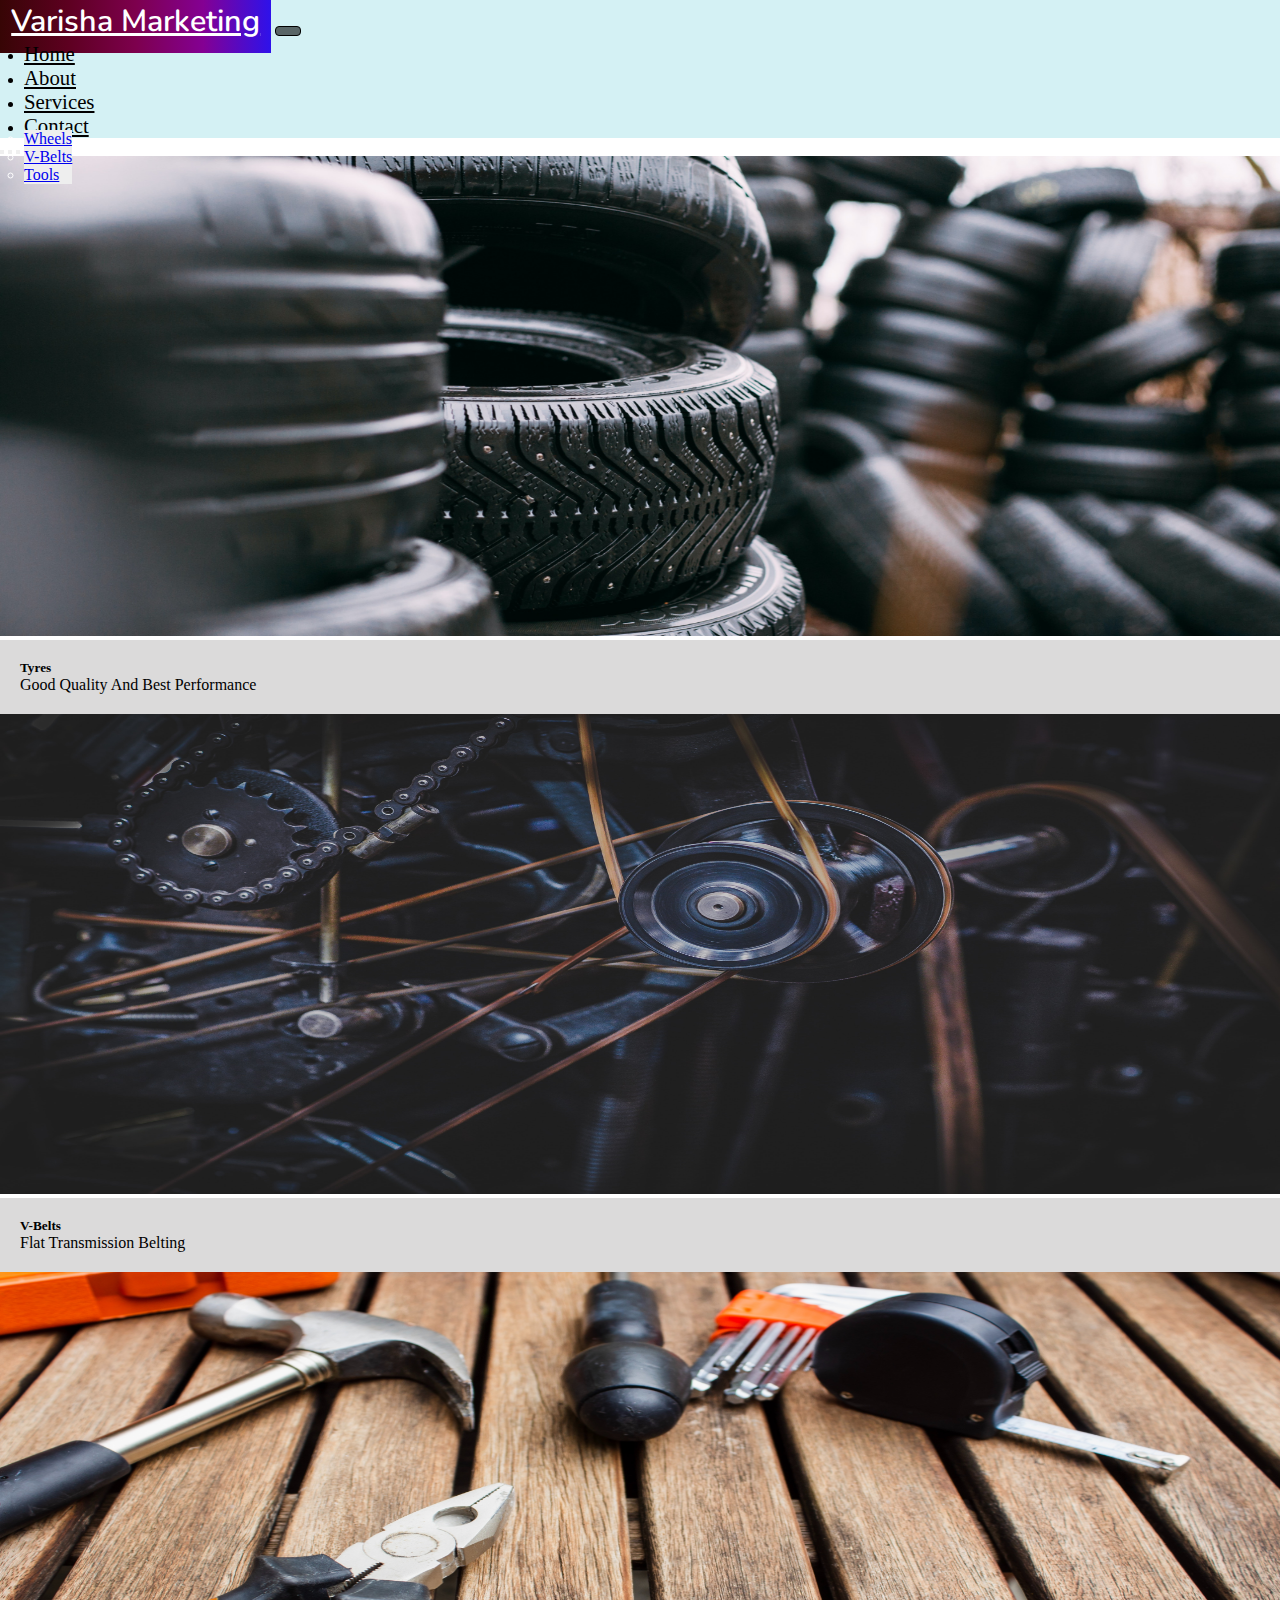
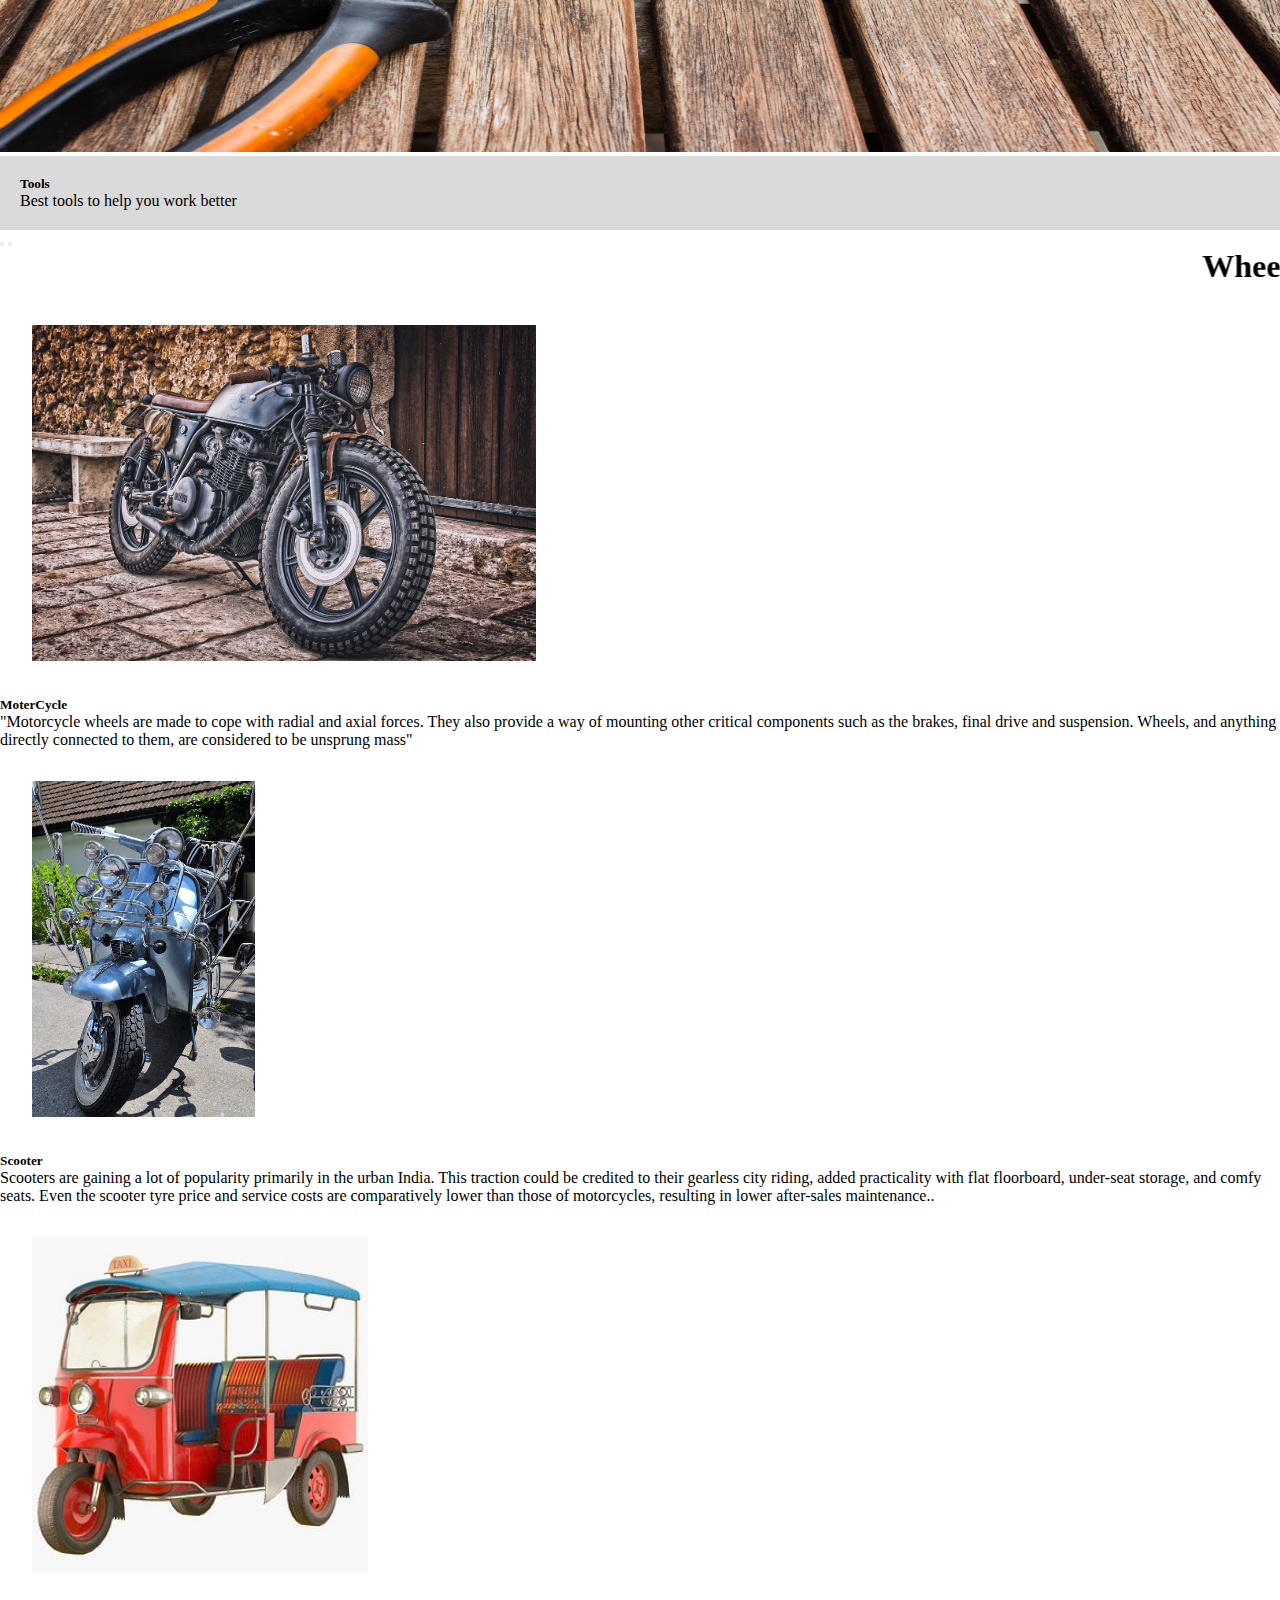
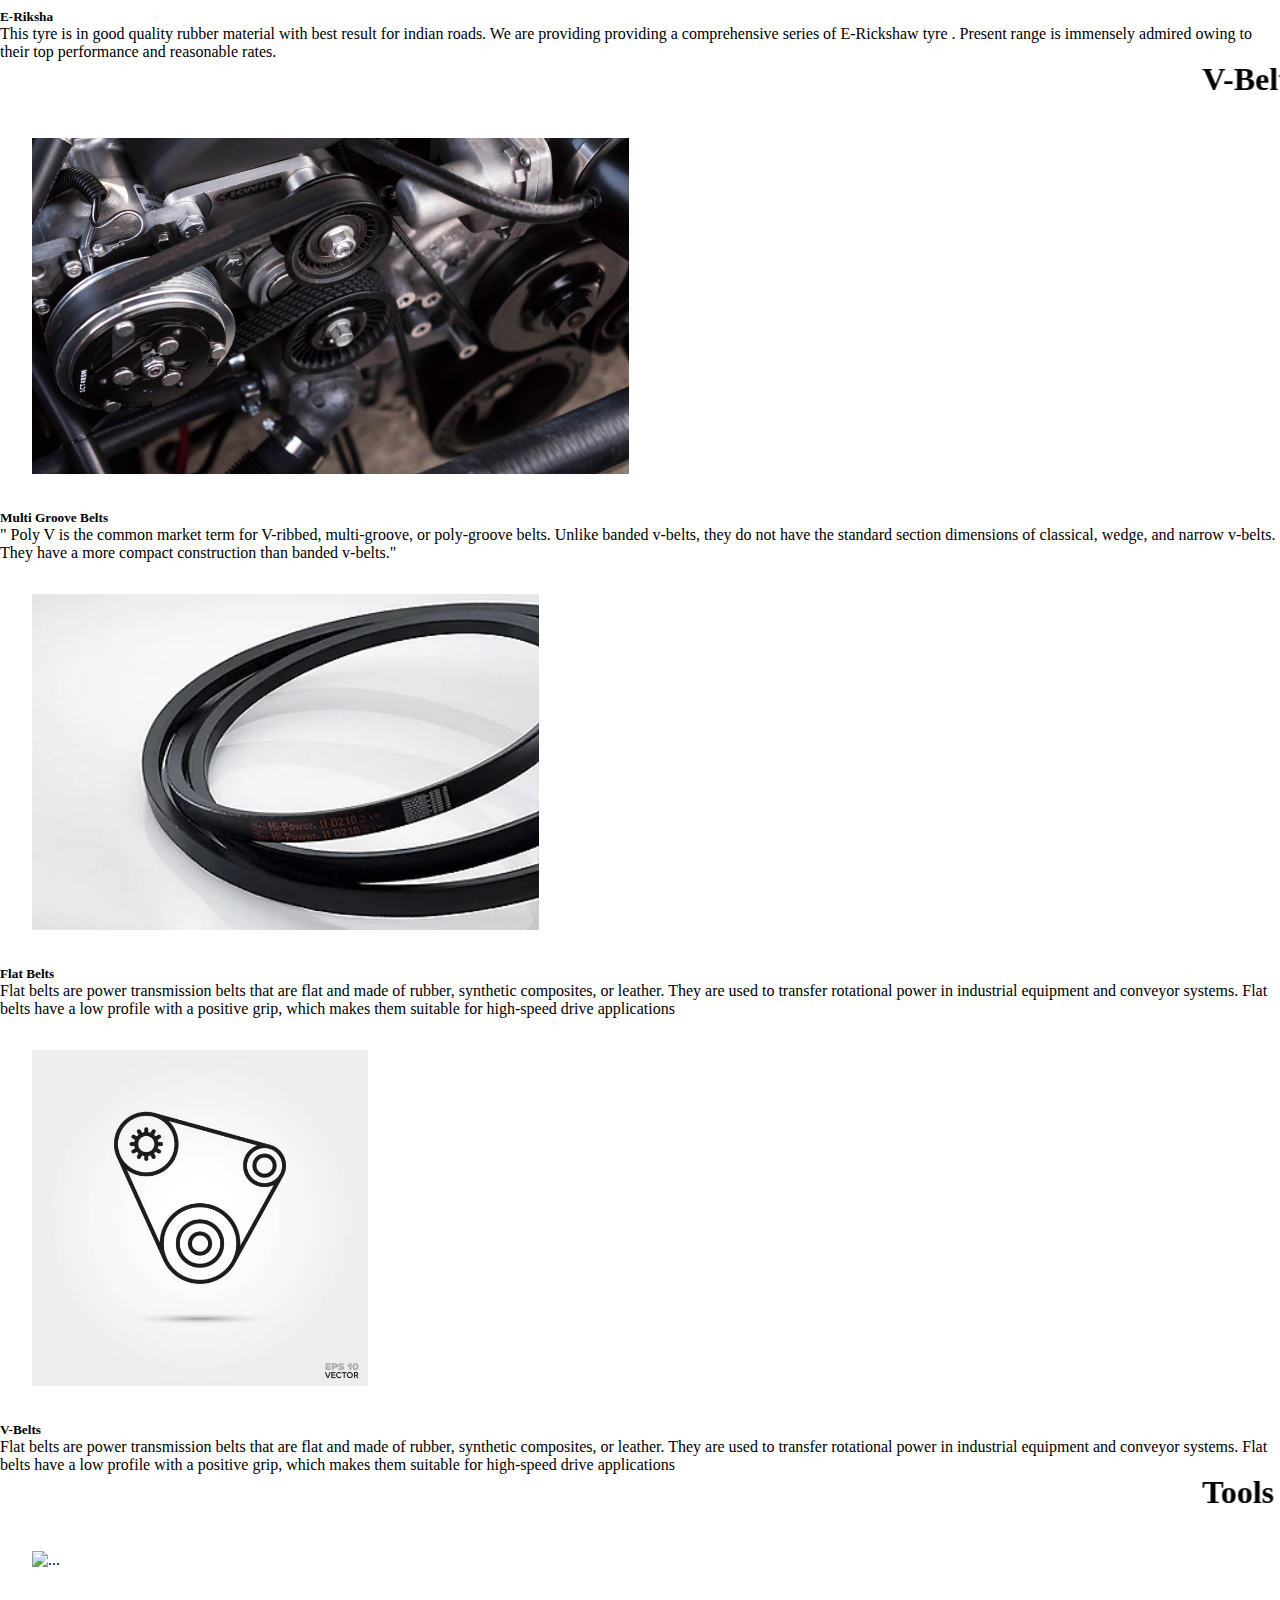
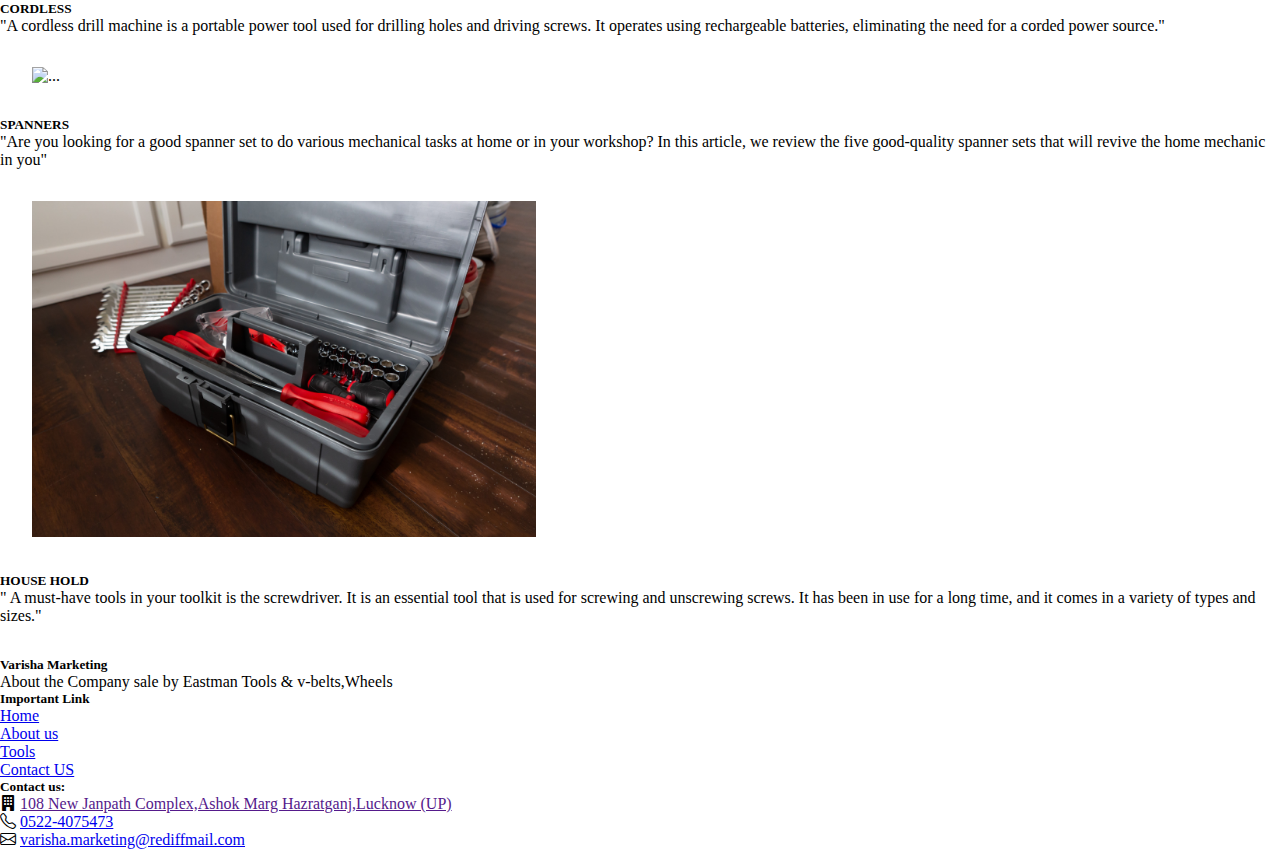
==== index.html @ f0301320 "first commit" ====
<!DOCTYPE html>
<html lang="en">
  <head>
    <meta charset="utf-8" />
    <meta name="viewport" content="width=device-width, initial-scale=1" />
    <link
      href="https://cdn.jsdelivr.net/npm/bootstrap@5.0.2/dist/css/bootstrap.min.css"
      rel="stylesheet"
      integrity="sha384-EVSTQN3/azprG1Anm3QDgpJLIm9Nao0Yz1ztcQTwFspd3yD65VohhpuuCOmLASjC"
      crossorigin="anonymous"
    />
    <link rel="shortcut icon" type="image/icon" href="../Varisha marketing/assets/images/LOGO.png">
    <link rel="stylesheet" href="path/to/font-awesome/css/font-awesome.min.css">
    <link rel="stylesheet" href="https://cdnjs.cloudflare.com/ajax/libs/font-awesome/6.4.2/css/all.min.css">
    <link rel="preconnect" href="https://fonts.googleapis.com">
    <link rel="preconnect" href="https://fonts.gstatic.com" crossorigin>
    <link href="https://fonts.googleapis.com/css2?family=Nunito:wght@600&display=swap" rel="stylesheet">
    <title>Varisha Marketing</title>
    <link rel="stylesheet" href="assets/css/style.css" />
    <link
      rel="stylesheet"
      href="https://cdn.jsdelivr.net/npm/bootstrap-icons@1.11.1/font/bootstrap-icons.css"
    />
  </head>
  <body>


    <!--============================
        Navbar Section
        ============================-->
        <nav class="navbar nav_color navbar-expand-lg">
          <div class="container-fluid ">
            <a class="navbar-brand title_name" href="/Varisha-Marketing/">Varisha Marketing</a>
            <button class="navbar-toggler" type="button" data-bs-toggle="collapse" data-bs-target="#navbarSupportedContent" aria-controls="navbarSupportedContent" aria-expanded="false" aria-label="Toggle navigation">
              <span class="navbar-toggler-icon"></span>
            </button>
            <div class="collapse navbar-collapse nav_link" id="navbarSupportedContent">
              <ul class="navbar-nav ms-auto mb-2 mb-lg-0">
                <li class="nav-item">
                  <a class="nav-link" aria-current="page" href="index.html">Home</a>
                </li>
                <li class="nav-item">
                  <a class="nav-link" aria-current="page" href="about/index.html">About</a>
                </li>
                <li class="nav-item dropdown">
                  <a class="nav-link dropdown-toggle" href="#" role="button" data-bs-toggle="dropdown" aria-expanded="false">
                    Services
                  </a>
                  <ul class="dropdown-menu">
                    <li><a class="dropdown-item" href="wheels/index.html">Wheels</a></li>
                    <li><a class="dropdown-item" href="v-belts/index.html">V-Belts</a></li>
                    <li><a class="dropdown-item" href="tools/index.html">Tools</a></li>
                  </ul>
                </li>
                <li class="nav-item">
                  <a class="nav-link" aria-current="page" href="contact/index.html">Contact</a>
                </li>
              </ul>


              
            </div>
          </div>
        </nav>
    <!--============================
        Slider Section
        ============================-->
    <div
      id="carouselExampleDark"
      class="carousel carousel-dark slide welcome-hero"
      data-bs-ride="carousel"
    >
      <div class="carousel-indicators">
        <button
          type="button"
          data-bs-target="#carouselExampleDark"
          data-bs-slide-to="0"
          class="active"
          aria-current="true"
          aria-label="Slide 1"
        ></button>
        <button
          type="button"
          data-bs-target="#carouselExampleDark"
          data-bs-slide-to="1"
          aria-label="Slide 2"
        ></button>
        <button
          type="button"
          data-bs-target="#carouselExampleDark"
          data-bs-slide-to="2"
          aria-label="Slide 3"
        ></button>
      </div>
      <div class="carousel-inner">
        <div class="carousel-item active" data-bs-interval="2000">
          <img
            src="assets/images/banner/2.png"
            class="d-block slider_image"
            alt="..."
          />
          <div class="slider_block">
            <div class="carousel-caption d-none d-md-block">
              <h5>Tyres</h5>
              <p>Good Quality And Best Performance</p>
            </div>
          </div>
        </div>
        <div class="carousel-item" data-bs-interval="2000">
          <img
            src="assets/images/banner/v-belts1.jpg"
            class="d-block slider_image"
            alt="..."
          />
          <div class="carousel-caption d-none d-md-block">
            <h5>V-Belts</h5>
            <p>Flat Transmission Belting</p>
          </div>
        </div>
        <div class="carousel-item"data-bs-interval="2000">
          <img
            src="assets/images/banner/tools.jpg"
            class="d-block slider_image"
            alt="..."
          />
          <div class="carousel-caption d-none d-md-block">
            <h5>Tools</h5>
            <p>Best tools to help you work better</p>
          </div>
        </div>
      </div>
      <button
        class="carousel-control-prev"
        type="button"
        data-bs-target="#carouselExampleDark"
        data-bs-slide="prev"
      >
      </button>
      <button
        class="carousel-control-next"
        type="button"
        data-bs-target="#carouselExampleDark"
        data-bs-slide="next"
      >
      </button>
    </div>


   <!--===========================
    Wheel Section
  ============================= -->
  <div class="container-fluid mt-5">
    <h1 class="text-center text-info"> <marquee>Wheels</marquee></h1>
    <div class="card-group mt-5">
      <div class="row justify-content-evenly">
        <div class="col-md-3">
          <div class="card">
            <img
              src="assets/images/hero section/wheels/moto1.jpg"
              class="card-img-top"
              alt="..."
            />
            <div class="card-body">
              <h5 class="card-title text-center">MoterCycle</h5>
              <p class="card-text text-center">
                "Motorcycle wheels are made to cope with radial and axial forces. They also provide a way of mounting other critical components such as the brakes, final drive and suspension. Wheels, and anything directly connected to them, are considered to be unsprung mass"
              </p>
            </div>
          </div>
        </div>
        <div class="col-md-3">
          <div class="card">
            <img
              src="assets/images/hero section/wheels/scooter.jpg"
              class="card-img-top"
              alt="..."
            />
            <div class="card-body">
              <h5 class="card-title text-center">Scooter</h5>
              <p class="card-text text-center">
               Scooters are gaining a lot of popularity primarily in the urban India. This traction could be credited to their gearless city riding, added practicality with flat floorboard, under-seat storage, and comfy seats. Even the scooter tyre price and service costs are comparatively lower than those of motorcycles, resulting in lower after-sales maintenance..
              </p>
            </div>
          </div>
        </div>
        <div class="col-md-3">
          <div class="card">
            <img
              src="assets/images/hero section/wheels/E-riksha.jpg"
              class="card-img-top"
              alt="..."
            />
            <div class="card-body">
              <h5 class="card-title text-center">E-Riksha</h5>
              <p class="card-text text-center">
                This tyre is in good quality rubber material with best result for indian roads. We are providing providing a comprehensive series of E-Rickshaw tyre . Present range is immensely admired owing to their top performance and reasonable rates.
              </p>
            </div>
          </div>
        </div>
      </div> 
    </div>
  </div> 


    <!--=======================
     V-Belt Section
    ========================== -->
    <div class="container-fluid mt-5">
      <h1 class="text-center text-danger"><marquee>V-Belts</marquee></h1>
      <div class="card-group mt-5">
        <div class="row justify-content-evenly">
          <div class="col-md-3">
            <div class="card">
              <img
                src="assets/images/hero section/v-belt/V-belt1.jpg"
                class="card-img-top"
                alt="..."
              />
              <div class="card-body">
                <h5 class="card-title text-center">Multi Groove  Belts</h5>
                <p class="card-text text-center">
                 " Poly V is the common market term for V-ribbed, multi-groove, or poly-groove belts. Unlike banded v-belts, they do not have the standard section dimensions of classical, wedge, and narrow v-belts. They have a more compact construction than banded v-belts."
                </p>
              </div>
            </div>
          </div>
          <div class="col-md-3">
            <div class="card">
              <img
                src="assets/images/banner/v-velt.webp"
                class="card-img-top"
                alt="..."
              />
              <div class="card-body">
                <h5 class="card-title text-center">Flat Belts</h5>
                <p class="card-text text-center">
                  Flat belts are power transmission belts that are flat and made of rubber, synthetic composites, or leather. They are used to transfer rotational power in industrial equipment and conveyor systems. Flat belts have a low profile with a positive grip, which makes them suitable for high-speed drive applications
                </p>
              </div>
            </div>
          </div>
          <div class="col-md-3">
            <div class="card">
              <img
                src="assets/images/hero section/v-belt/v-velts0.jpg"
                class="card-img-top"
                alt="..."
              />
              <div class="card-body">
                <h5 class="card-title text-center"> V-Belts</h5>
                <p class="card-text text-center">
                  Flat belts are power transmission belts that are flat and made of rubber, synthetic composites, or leather. They are used to transfer rotational power in industrial equipment and conveyor systems. Flat belts have a low profile with a positive grip, which makes them suitable for high-speed drive applications
                </p>
              </div>
            </div>
          </div>
        </div> 
      </div>
    </div>
 
    
     <!--=======================
     Tool Section
    ========================== -->
    <div class="container-fluid mt-5">
      <h1 class="text-center fw-bold text-warning" ><marquee>Tools</marquee></h1>
      <div class="card-group mt-5">
        <div class="row justify-content-evenly">
          <div class="col-md-3">  
            <div class="card">
            <img
              src="assets/images/hero section/tool/tool5.jpg"
              class="card-img-top"
              alt="..."
            />
            <div class="card-body text-center text-dark">
              <h5 class="card-title">CORDLESS</h5>
              <p class="card-text">
                "A cordless drill machine is a portable power tool used for
                drilling holes and driving screws. It operates using rechargeable
                batteries, eliminating the need for a corded power source."
              </p>
            </div>
          </div></div>
          <div class="col-md-3">
            <div class="card">
              <img
                src="assets/images/hero section/tool/tool3.jpg"
                class="card-img-top"
                alt="..."
              />
              <div class="card-body text-center text-dark">
                <h5 class="card-title">SPANNERS</h5>
                <p class="card-text">
                  "Are you looking for a good spanner set to do various mechanical
                  tasks at home or in your workshop? In this article, we review the
                  five good-quality spanner sets that will revive the home mechanic
                  in you"
                </p>
              </div>
            </div>
          </div>
          <div class="col-md-3">     
            <div class="card">
              <img
                src="assets/images/hero section/tool/tool2.jpg"
                class="card-img-top"
                alt="..."
              />
              <div class="card-body text-center text-dark">
                <h5 class="card-title">HOUSE HOLD</h5>
                <p class="card-text">
                 " A must-have tools in your toolkit is the screwdriver. It is an
                  essential tool that is used for screwing and unscrewing screws. It
                  has been in use for a long time, and it comes in a variety of
                  types and sizes."
                </p>
              </div>
            </div></div>
        </div>
      </div>
    </div>
    
    <!--===========================
      Footer Section
    ========================-->
    <footer class="mt-2">
    <div class="row bg-dark text-white justify-content-evenly footer">
      <div class="col-md-3 col-5">
        <h5 class="text-danger">Varisha Marketing</h5>
        <p>About the Company sale by Eastman Tools & v-belts,Wheels</p>
      </div>

      <div class="col-md-3 col-6">
        <h5 class="text-danger">Important Link</h5>
        <p>
          <a href="/Varisha-Marketing/" class="text-light text-decoration-none">Home</a><br />
          <a href="/Varisha-Marketing/about" class="text-light text-decoration-none">About us</a><br />
          <a href="/Varisha-Marketing/tools" class="text-light text-decoration-none">Tools</a><br />
          <a href="/Varisha-Marketing/contact" class="text-light text-decoration-none">Contact US</a
          ><br />
        </p>
      </div>

      <div class="col-md-3 col-11 text-center">
          <h5 class="text-danger">Contact us:</h3>
              <i class="d-inline bi bi-building-fill"></i>
              <a class="text-light text-decoration-none" href="">108 New Janpath Complex,Ashok Marg Hazratganj,Lucknow (UP)</a><br>
              <i class="d-inline bi bi-telephone"></i>
              <a class="text-light text-decoration-none" href="tel:0522-4075473">0522-4075473</a><br>
              <i class="bi bi-envelope"></i>
              <a class="text-light text-decoration-none" href="mailto:arambhshukla@gmail.com">varisha.marketing@rediffmail.com</a>
      </div>

      </div>
      </div>
    </div>
    </footer>





    <script
      src="https://cdn.jsdelivr.net/npm/bootstrap@5.0.2/dist/js/bootstrap.bundle.min.js"
      integrity="sha384-MrcW6ZMFYlzcLA8Nl+NtUVF0sA7MsXsP1UyJoMp4YLEuNSfAP+JcXn/tWtIaxVXM"
      crossorigin="anonymous"
    ></script>
    <!--Main js-->
    <script src="assets/js/script.js"></script>
  </body>
</html>
---- assets/css/style.css ----
/* ===========================
Universal Styling
========================= */
*{
    margin: 0px;
    padding: 0px;
    box-sizing: border-box;
    font-family: 'Roboto' sans-serif;
   
}
/* ===========================
Navbar Styling
========================= */
.navbar-nav
{
    margin: 0 1.5rem;
}
.nav_color{
    background-color: #D4F1F4;
}
.nav-item .nav-link {
    font-size: 1.3rem;
    color: black;
}
.navbar-brand{
    padding: 0.7rem;
    font-size: 1.9rem;
    color: black;
    font-weight: 600;
    font-family: 'Nunito', sans-serif;
}
.nav_link ul li a:hover{
    border-bottom: 1px solid black;
}
.title_name:hover
{
    background-image: linear-gradient(to right, #370505, #5d0020, #7d004d, #840093, #2e12eb);
    color: white;
}
.navbar .navbar-collapse form .form-control
{
    border-radius: none !important;
}
.navbar form button{
    border-top-left-radius: none !important;
    border-bottom-left-radius: none !important;
}
.btn-outline-success {
    color: #198754;
    border-color: #d7dbd9 !important;
    border-left: none !important;
}
.btn {
    display: inline-block;
    font-weight: 400;
    line-height: 1.5;
    color: #212529;
    text-align: center;
    text-decoration: none;
    vertical-align: middle;
    cursor: pointer;
    -webkit-user-select: none;
    -moz-user-select: none;
    border-left: none !important;
    user-select: none;
    background-color: white;
    border: 1px solid transparent;
    padding: 0.375rem 0.75rem;
    margin-left: -0.4rem !important;
    font-size: 1rem;
    border-radius: 0.25rem;
}
/* ===========================
Slider Styling
========================= */
.slider_image{
    height: 30rem;
    width: 100%;
}
.slider_block
{
    background-color: rgba(255, 255, 255, 0.301)505;
}
.carousel-caption {
    background-color: rgba(212, 211, 211, 0.842); 
    padding: 20px; 
  }


/*============================
  Wheel Section
=============================*/
.card{
    border: none !important;
}
.card img{
    height: 25rem;
    padding: 2rem;
}

.form_area{
    background-color: rgb(224, 222, 222);
    border-radius: 1rem;
    font-family: "Times New Roman", Times, serif;
    
   
}
/* About-section */
.heading{
    width: 90%;
    display: flex;
    justify-content: center;
    align-items: center;
    flex-direction: column;
    text-align: center;
    margin: 20px auto;
}
.bg_image
{
    background-image: url('../images/form/form\ bg.jpg');
    background-repeat: no-repeat;
    background-size: cover;
    
}
.heading h1{
    font-size: 50px;
    color: #000;
    margin-bottom: 25px;
    position: relative;
}
.heading h1::after{
    content:"";
    position: absolute;
    width: 100%;
    height: 4px;
    display: block;
    margin: 0 auto;
    background-color: #4caf50;
}
.heading p{
    font-size: 18px;
    margin: #666;
    margin-bottom: 35px;
}
/* tools section */
.img-to{
background-image: url(../images/form/bg.jpg);
}
.bg-img{
    background-image: url(..//images/banner/4.png);
}
/* V-belts */
.velt-1{
    display: flex;
    align-items: center;
    width:75vw;
    max-width:650px;
    padding: 50px 30px 50px 20px;
    background: #ffffff;
    border-radius: 24px;
}
.velt-1 img{
    max-width: 280px;
    width: 28vw;
    height: 300px;
    object-fit: cover;
    margin-left: -60px;
    margin-right: 30px;
    border-radius: inherit;
    box-shadow: 0 60px 40px rgb(0 0 0/8%);
}
.velt-1 h3{
    color:rgb(0 0 0/90%);
}
.velt-1 p{
    color:rgb(0 0 0/70%);
}
.velt-1 button{
    border:0;
    background: #5448de;
    color:#f8f8f8;
    font-family: inherit;
    padding: 16px 26px;
    font-size: 16px;
    border-radius: 40px;
}.velt-1 img{
    width: 100%;
    max-width: 1000px;
}
.wheel_container{
    box-sizing: border-box;
}
.wheel_container img{
    margin: 1.5rem auto;
}
.wheel_card{
    width: 20rem;
    border: 2px solid black !important;
    margin: 2rem !important;
}

@media screen and (max-width: 760px) {
    .velt-1{
        margin: 2rem auto;
    }
    .velt-1 img
    {
        margin: 1rem auto;
    }
    .wheel_text{
        padding: 0 !important;
        font-size: 20px !important;
    }
    
}

@media screen and (max-width: 62rem) 
{
    card .wheel_card .card_body{
        margin: 2rem 10rem ;
    }
}

/*--------------
Footer
------------- */
.footer{

    padding-top: 2rem;
}
.row {
     --bs-gutter-x: 0rem !important;
}

@media screen and (max-width: 760px) {
    footer .row h5, p{
        text-align: center;
        margin: 0.5rem auto;
    }
    footer .row i,a{
        justify-content: center;
        text-align: center;
    }
    .slider_image{
        height: 20rem;
        width: 100%;
    }
}

.navbar-toggler {
    padding: 0.25rem 0.75rem;
    font-size: 1.25rem;
    line-height: 1;
    background-color: #0c0c0c9c;
    border: 1px solid black;
    border-radius: 0.25rem;
}

.form-label {
    margin-bottom: 0rem;
}
.navbar-expand-lg .navbar-nav .dropdown-menu {
    position: absolute;
    margin-top: 1rem;
    background-color: rgb(238, 238, 238);
    color: white;

}
.navbar-expand-lg .navbar-nav .dropdown-menu :hover{
    background-color: rgb(255, 255, 255);
    color: rgb(161, 111, 111);
}
.form_area {
    background-color: rgb(224 222 222 / 30%);
    border-radius: 0rem;
    font-family: "Times New Roman", Times, serif;
}
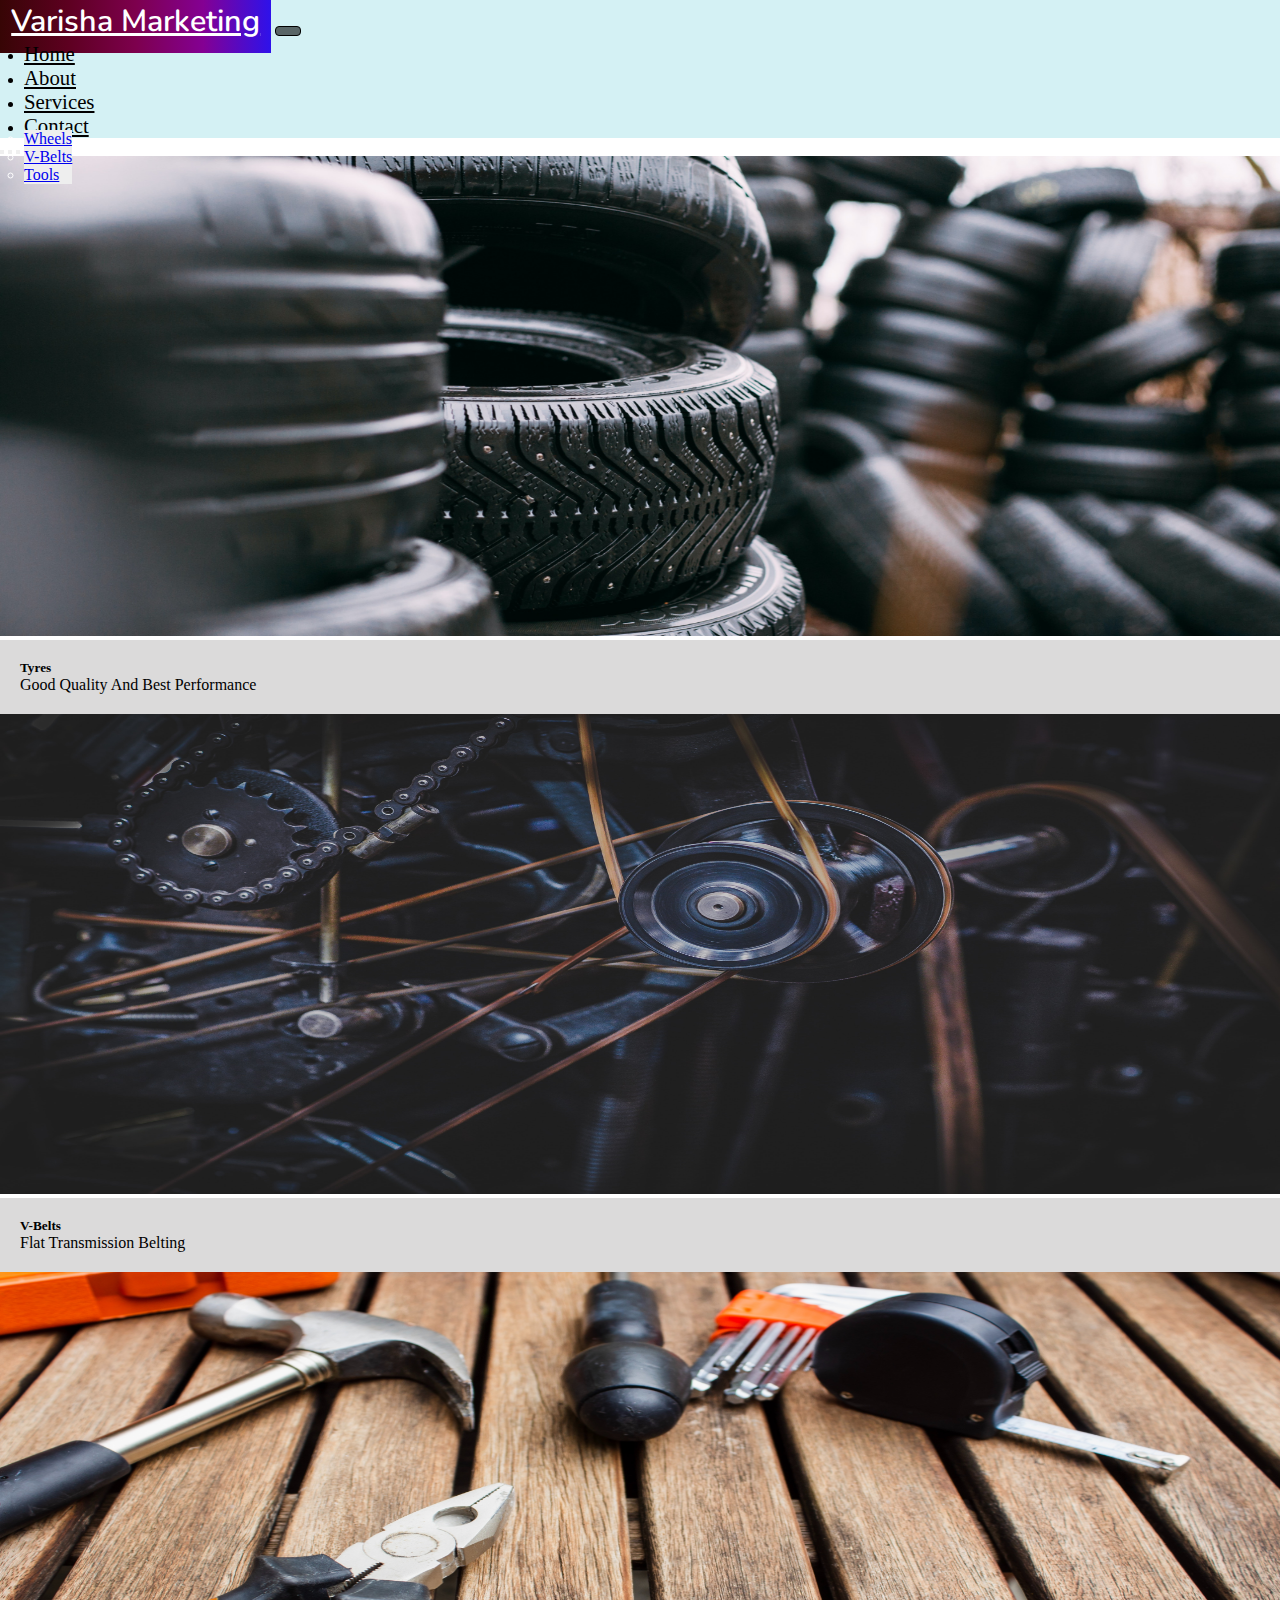
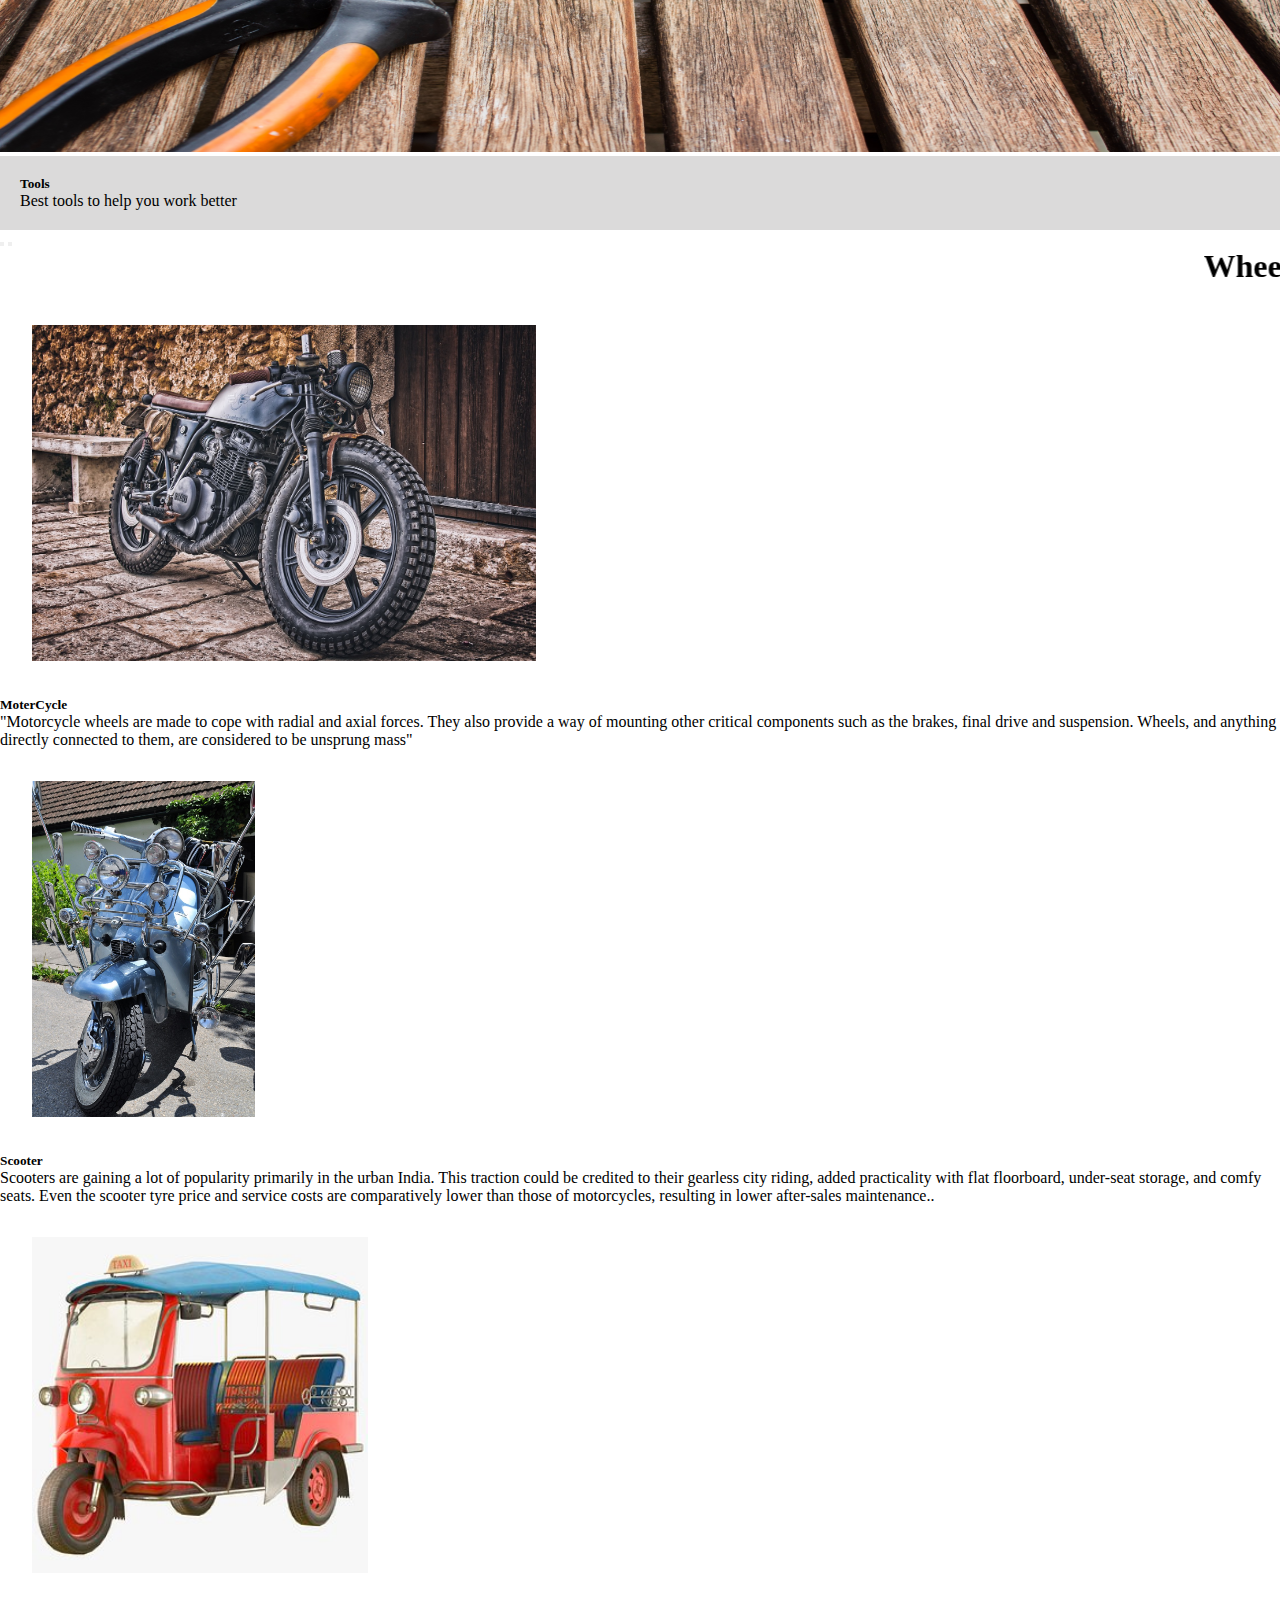
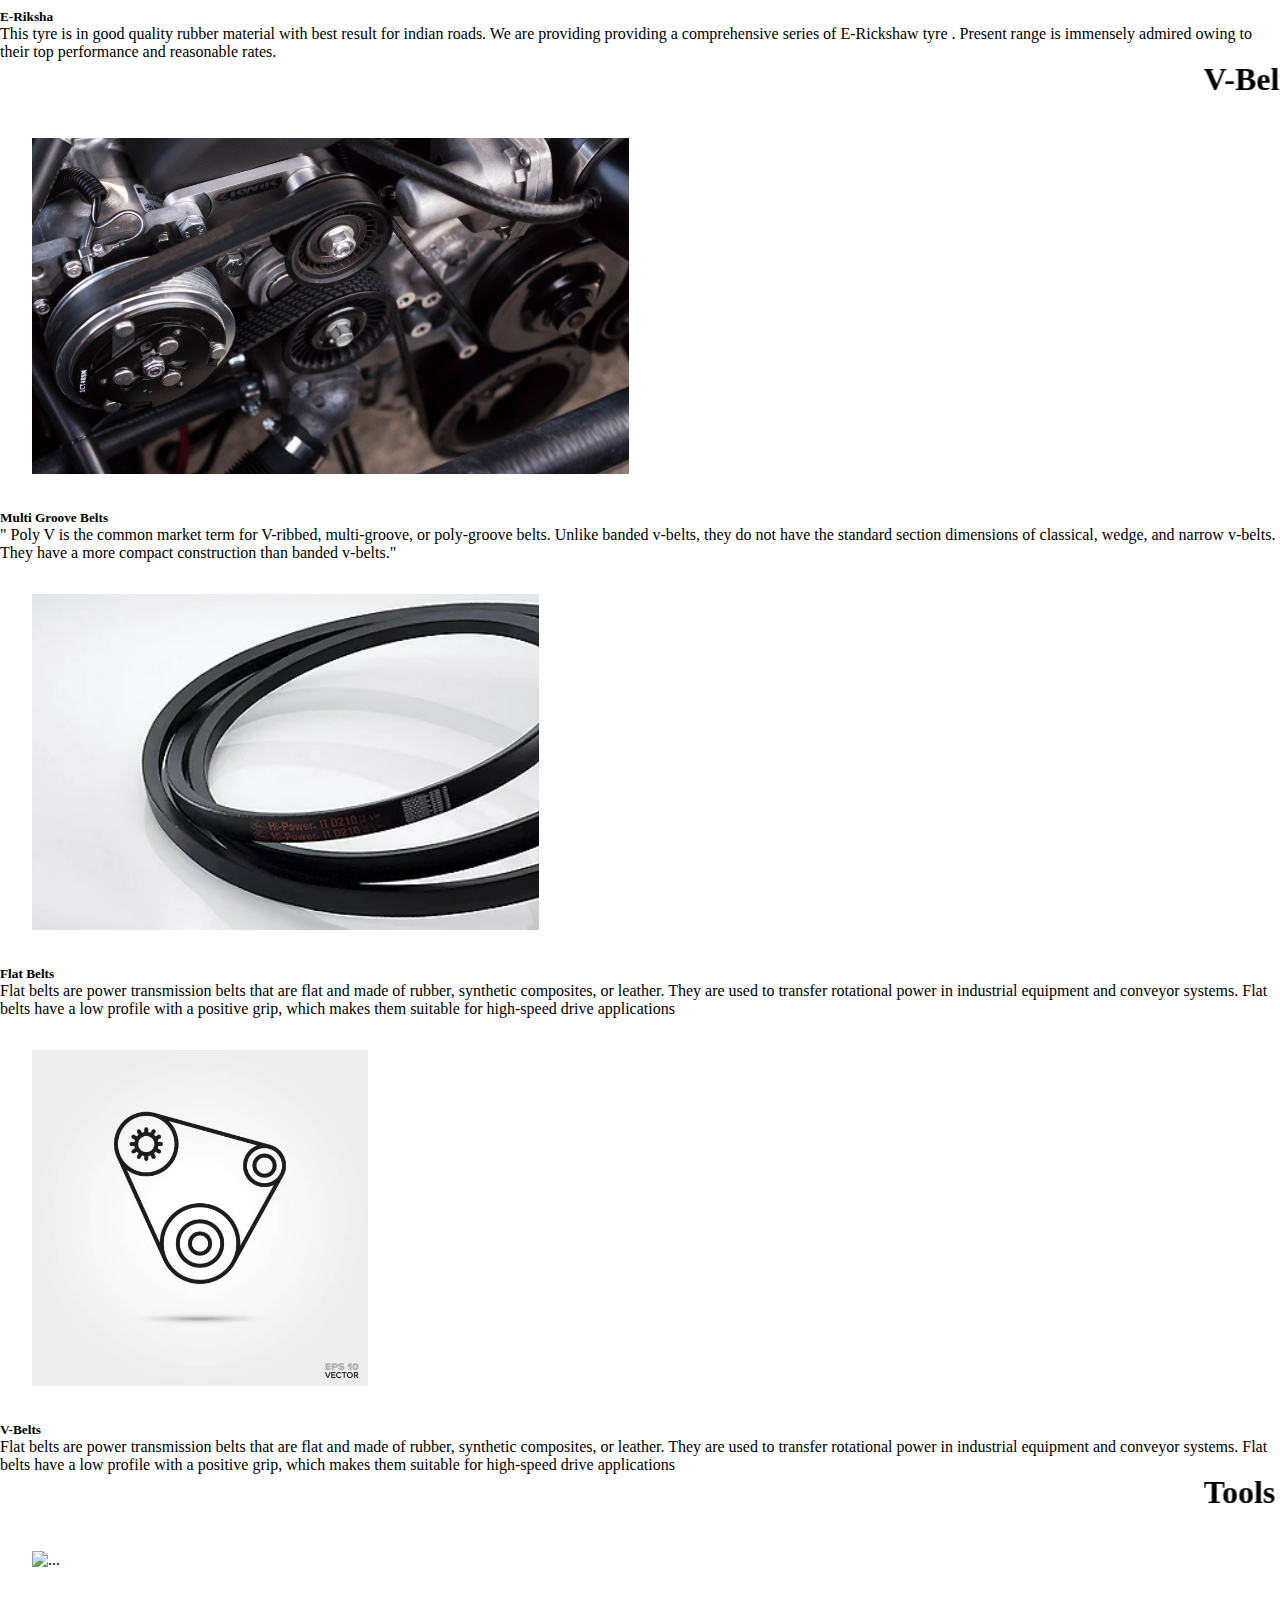
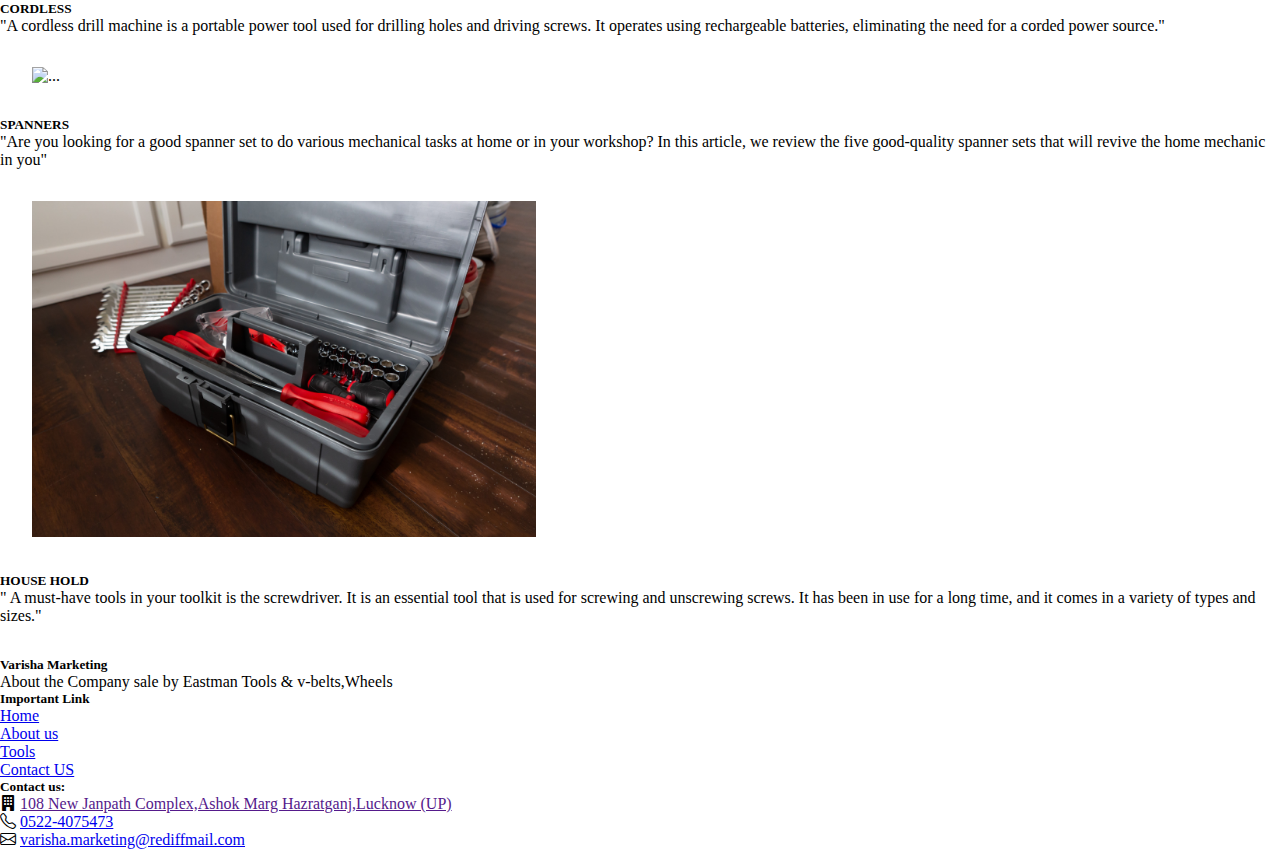
==== commit 401518d2: "newwwww" ====
--- a/index.html
+++ b/index.html
@@ -30,7 +30,7 @@
         ============================-->
         <nav class="navbar nav_color navbar-expand-lg">
           <div class="container-fluid ">
-            <a class="navbar-brand title_name" href="/Varisha-Marketing/">Varisha Marketing</a>
+            <a class="navbar-brand title_name" href="index.html">Varisha Marketing</a>
             <button class="navbar-toggler" type="button" data-bs-toggle="collapse" data-bs-target="#navbarSupportedContent" aria-controls="navbarSupportedContent" aria-expanded="false" aria-label="Toggle navigation">
               <span class="navbar-toggler-icon"></span>
             </button>
